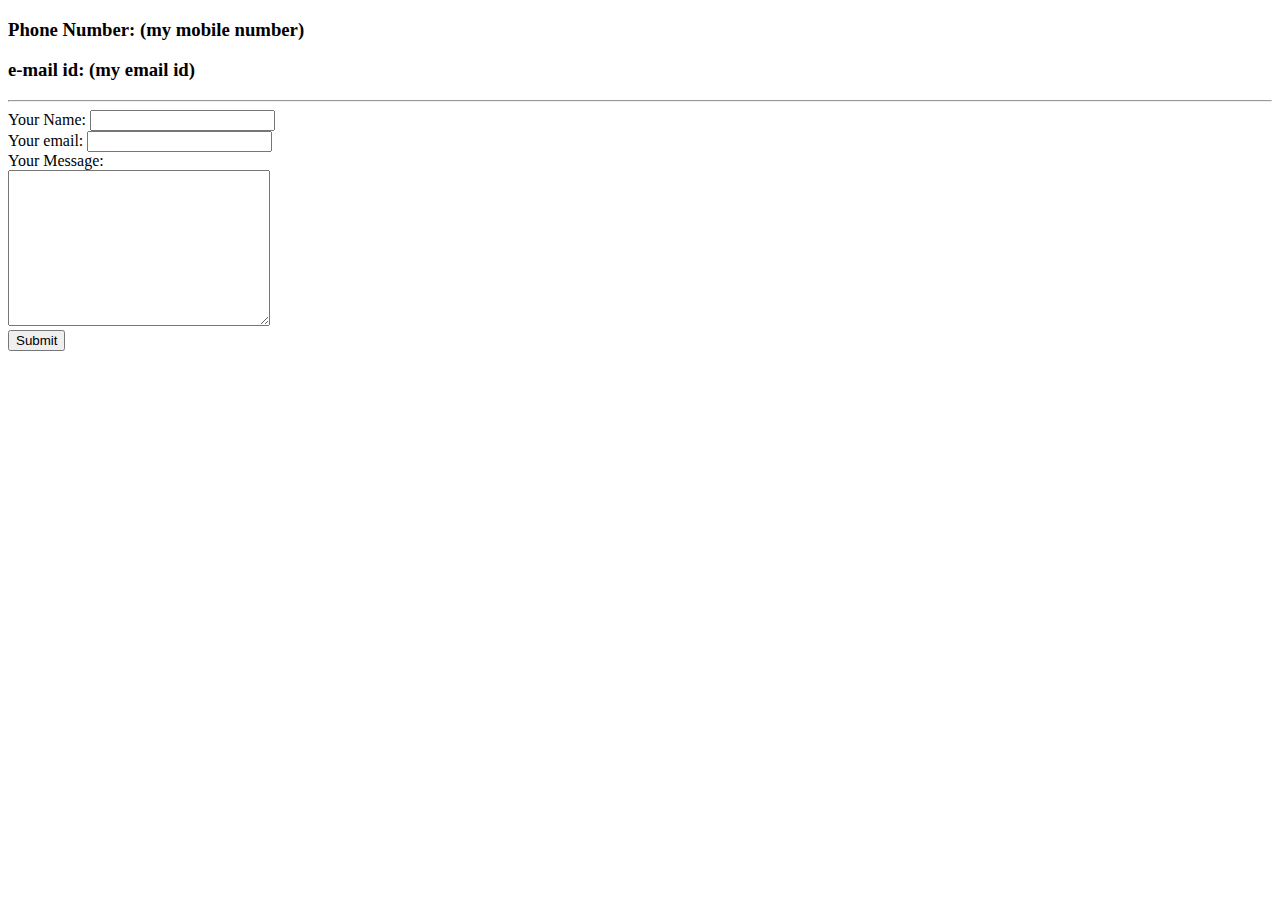
==== Contact Me.html @ 6aacfc21 "Add initial cv website files" ====
<!DOCTYPE html>
<html lang="en" dir="ltr">

<head>
  <meta charset="utf-8">
  <title>Contact Me</title>
</head>

<body>
  <h3>Phone Number: (my mobile number)</h3>
  <h3>e-mail id: (my email id)</h3>
  <hr>

  <form action="mailto:@sksopcs2002@gmail.com" method="post" enctype="text/plain">
    <label>Your Name:</label>
    <input type="text" name="yourName" value=""><br>
    <label>Your email:</label>
    <input type="email" name="yourEmail" value=""><br>
    <label>Your Message:</label><br>
    <textarea name="yourMessage" rows="10" cols="30"></textarea><br>
    <input type="Submit" name="">

  </form>
</body>

</html>
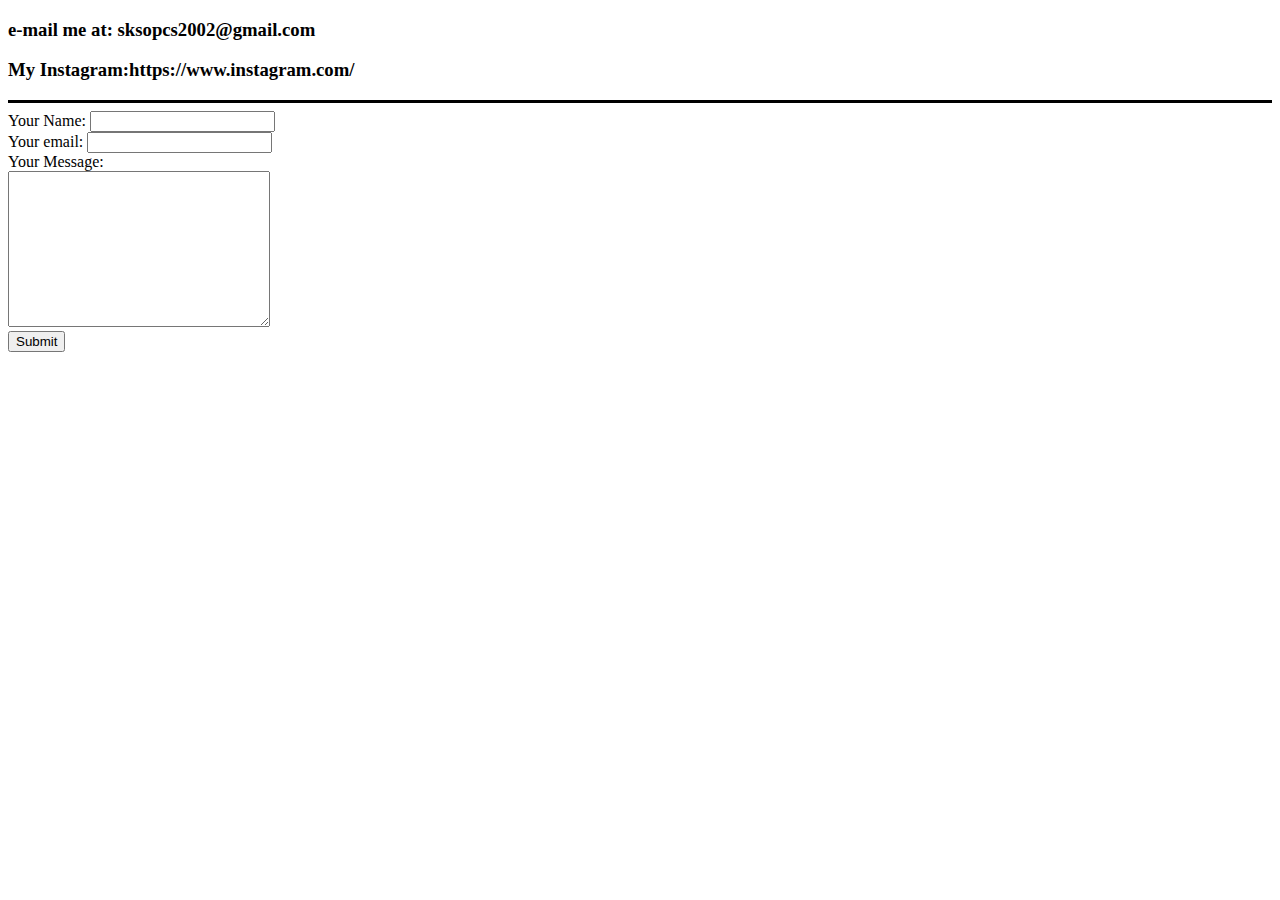
==== commit cbcc5b5d: "Update Contact Me.html" ====
--- a/Contact Me.html
+++ b/Contact Me.html
@@ -7,9 +7,9 @@
 </head>
 
 <body>
-  <h3>Phone Number: (my mobile number)</h3>
-  <h3>e-mail id: (my email id)</h3>
-  <hr>
+  <h3>e-mail me at: sksopcs2002@gmail.com</h3>
+  <h3>My Instagram:https://www.instagram.com/</h3>
+  <hr size=3 color=black>
 
   <form action="mailto:@sksopcs2002@gmail.com" method="post" enctype="text/plain">
     <label>Your Name:</label>
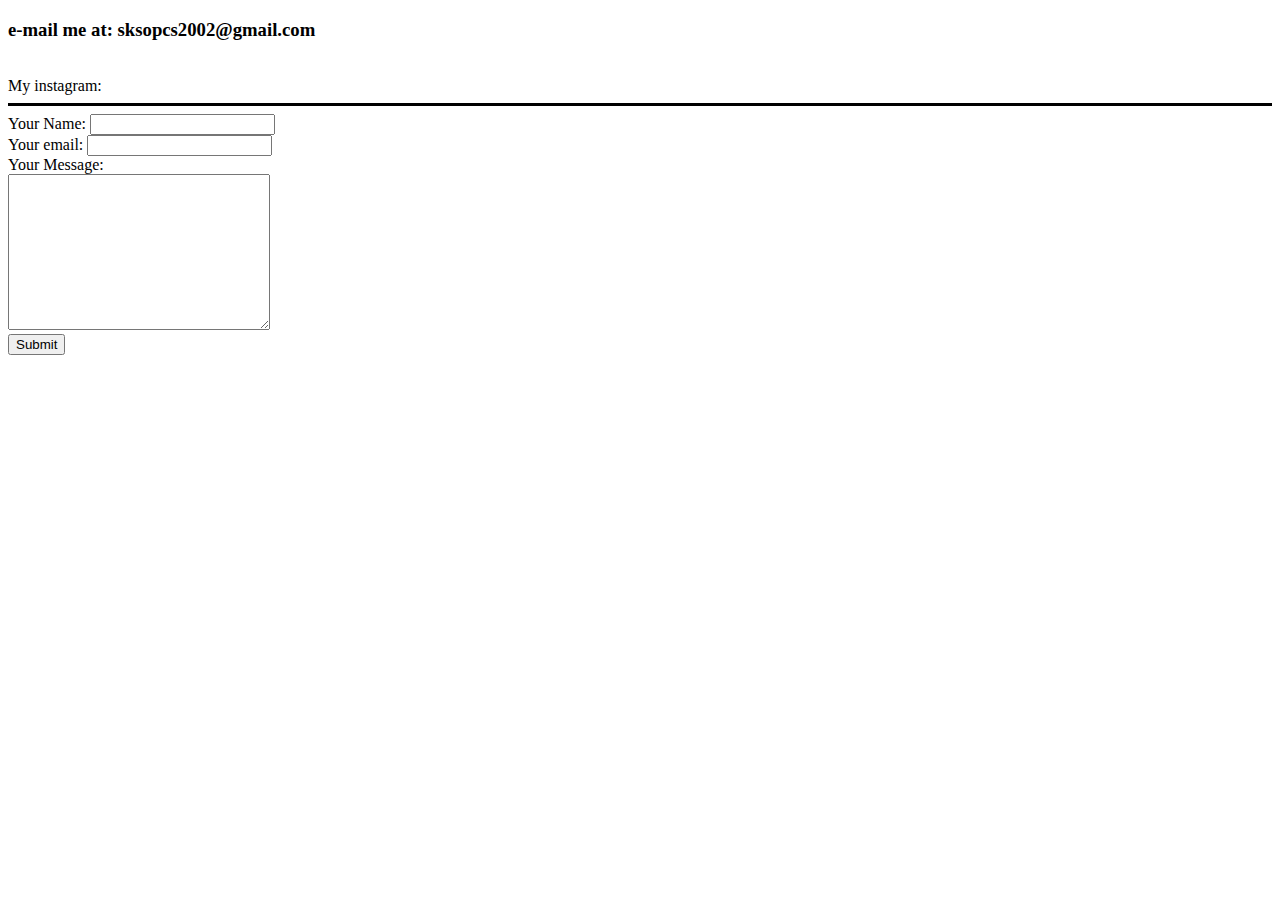
==== commit 0526f5c7: "Update Contact Me.html" ====
--- a/Contact Me.html
+++ b/Contact Me.html
@@ -7,8 +7,8 @@
 </head>
 
 <body>
-  <h3>e-mail me at: sksopcs2002@gmail.com</h3>
-  <h3>My Instagram:https://www.instagram.com/</h3>
+  <h3>e-mail me at: sksopcs2002@gmail.com</h3><br>
+  <a href="https://www.instagram.com/"></a>My instagram:
   <hr size=3 color=black>
 
   <form action="mailto:@sksopcs2002@gmail.com" method="post" enctype="text/plain">
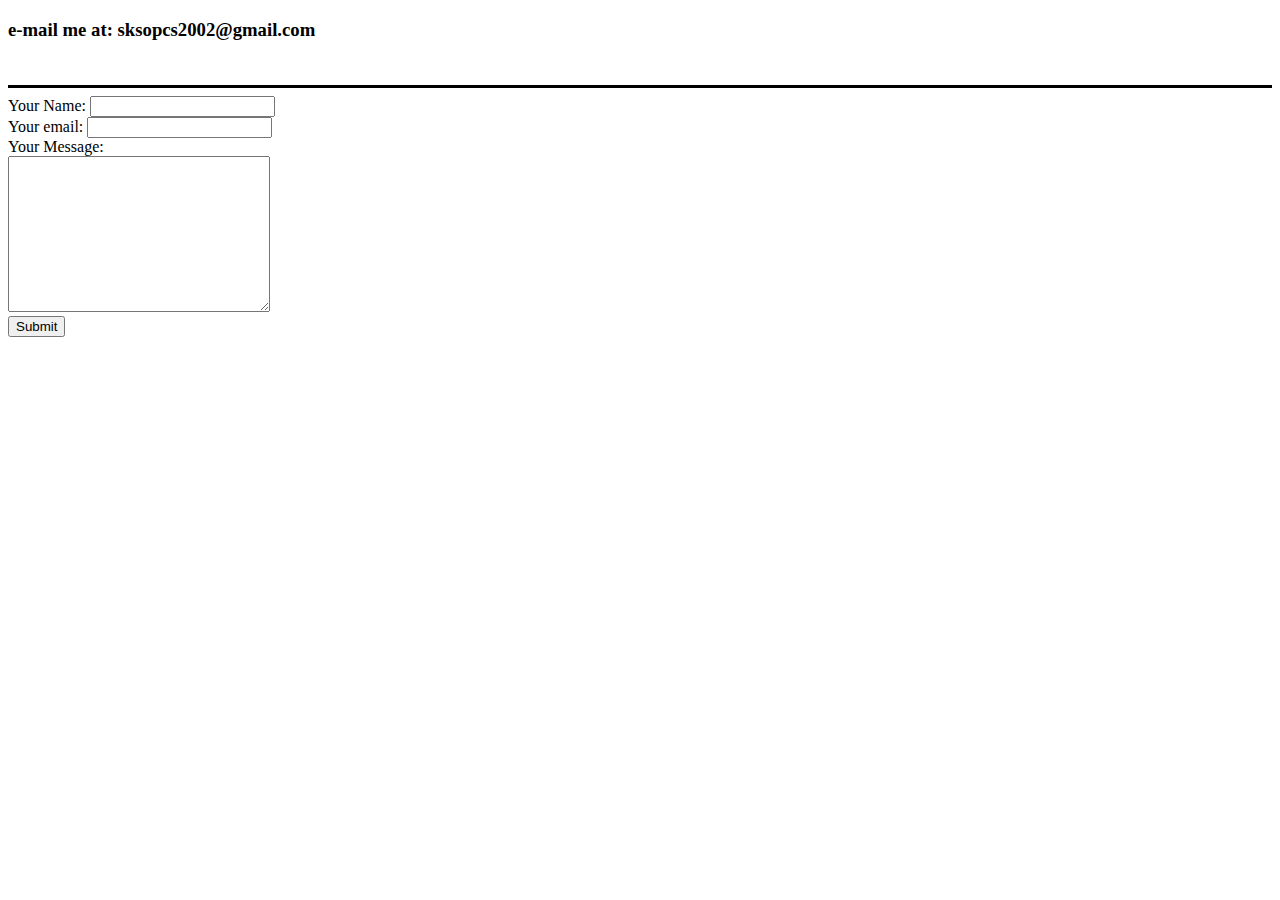
==== commit a0273740: "Update Contact Me.html" ====
--- a/Contact Me.html
+++ b/Contact Me.html
@@ -8,7 +8,6 @@
 
 <body>
   <h3>e-mail me at: sksopcs2002@gmail.com</h3><br>
-  <a href="https://www.instagram.com/"></a>My instagram:
   <hr size=3 color=black>
 
   <form action="mailto:@sksopcs2002@gmail.com" method="post" enctype="text/plain">
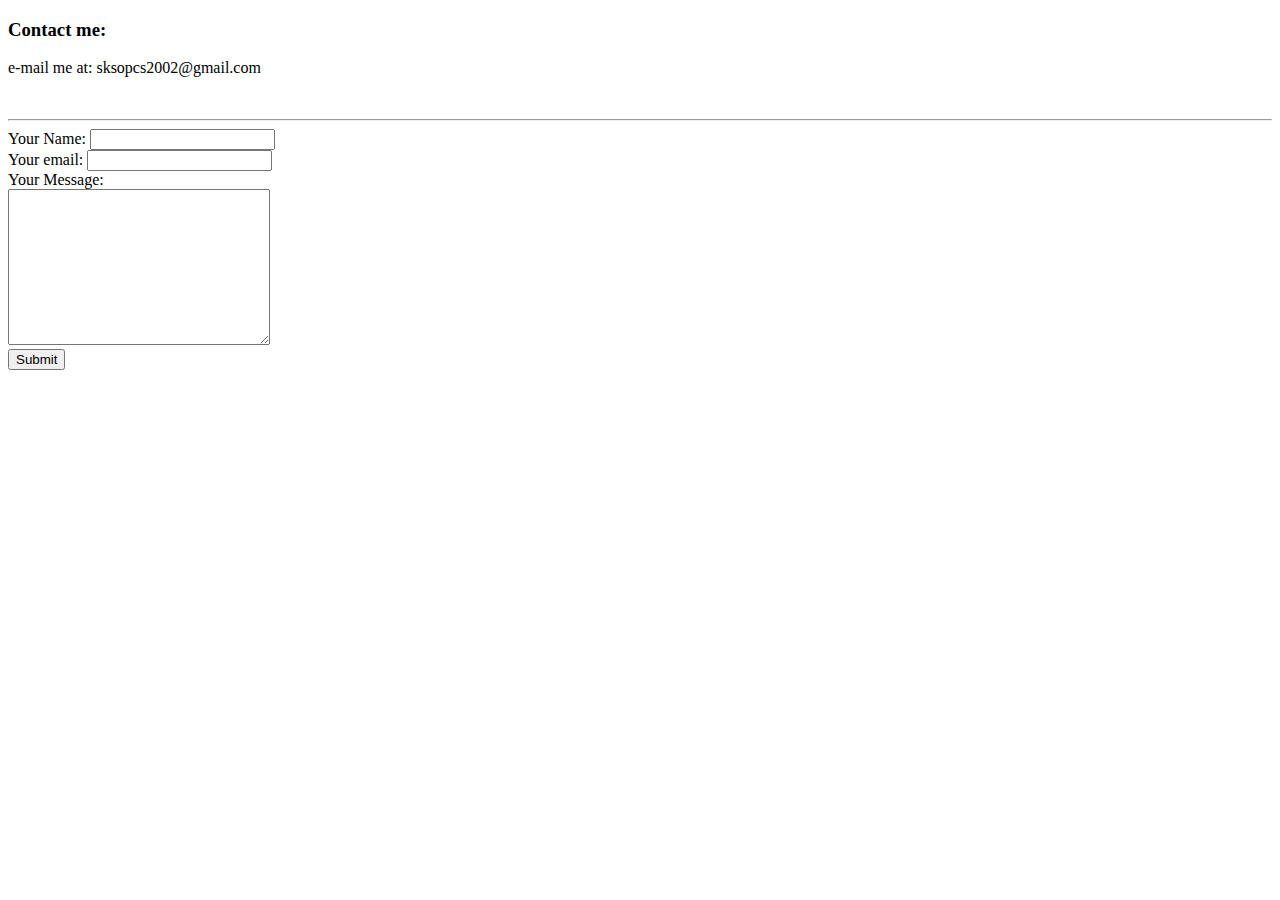
==== commit 992bb8a2: "Update Contact Me.html" ====
--- a/Contact Me.html
+++ b/Contact Me.html
@@ -4,11 +4,13 @@
 <head>
   <meta charset="utf-8">
   <title>Contact Me</title>
+  <link rel="stylesheet" href="css/styles.css">
 </head>
 
 <body>
-  <h3>e-mail me at: sksopcs2002@gmail.com</h3><br>
-  <hr size=3 color=black>
+  <h3>Contact me:</h3>
+  <p>e-mail me at: sksopcs2002@gmail.com</p><br>
+  <hr>
 
   <form action="mailto:@sksopcs2002@gmail.com" method="post" enctype="text/plain">
     <label>Your Name:</label>
